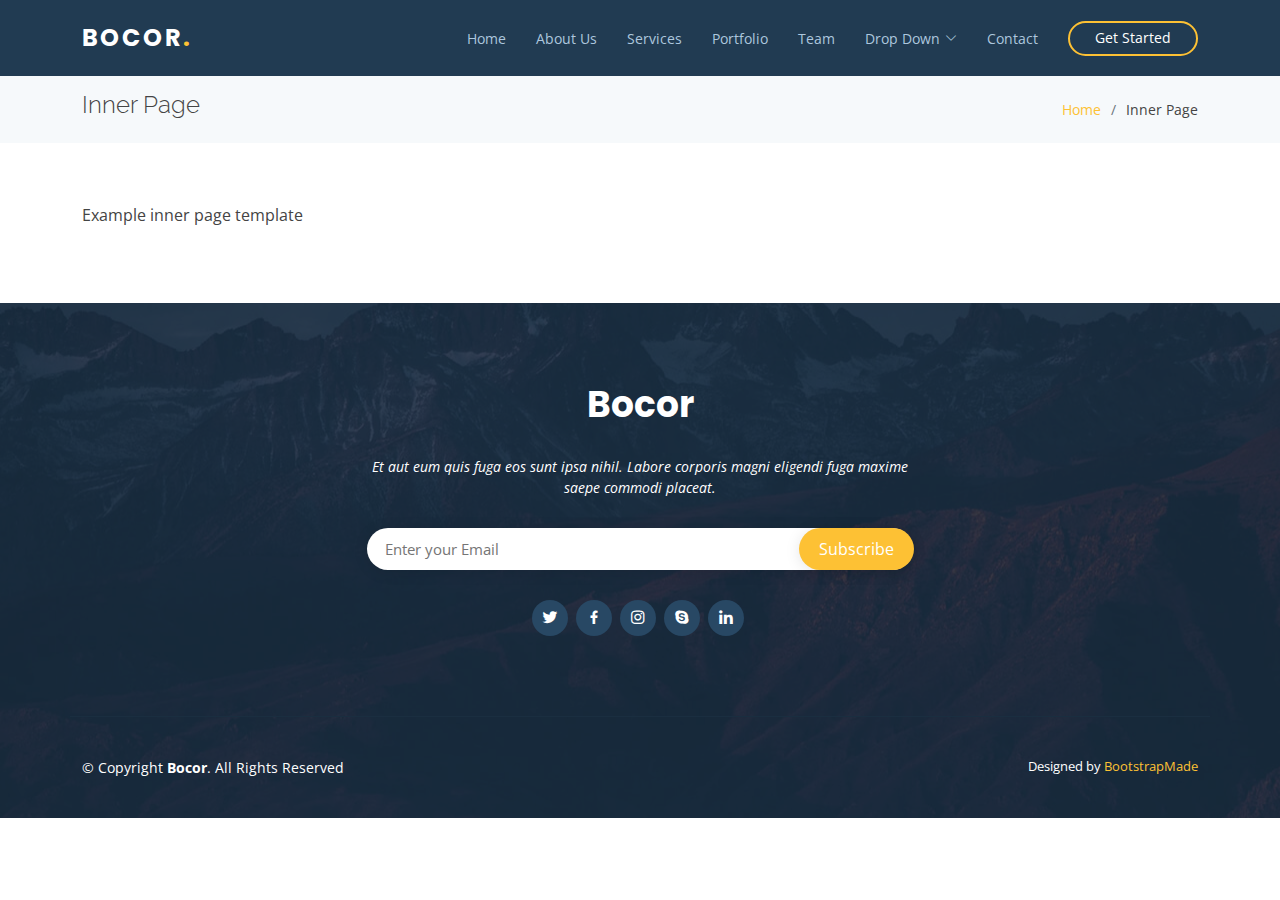
==== inner-page.html @ c946c53a "Initial commit" ====
<!DOCTYPE html>
<html lang="en">

<head>
  <meta charset="utf-8">
  <meta content="width=device-width, initial-scale=1.0" name="viewport">

  <title>Inner Page - Bocor Bootstrap Template</title>
  <meta content="" name="description">
  <meta content="" name="keywords">

  <!-- Favicons -->
  <link href="assets/img/favicon.png" rel="icon">
  <link href="assets/img/apple-touch-icon.png" rel="apple-touch-icon">

  <!-- Google Fonts -->
  <link href="https://fonts.googleapis.com/css?family=Open+Sans:300,300i,400,400i,600,600i,700,700i|Raleway:300,300i,400,400i,500,500i,600,600i,700,700i|Poppins:300,300i,400,400i,500,500i,600,600i,700,700i" rel="stylesheet">

  <!-- Vendor CSS Files -->
  <link href="assets/vendor/aos/aos.css" rel="stylesheet">
  <link href="assets/vendor/bootstrap/css/bootstrap.min.css" rel="stylesheet">
  <link href="assets/vendor/bootstrap-icons/bootstrap-icons.css" rel="stylesheet">
  <link href="assets/vendor/boxicons/css/boxicons.min.css" rel="stylesheet">
  <link href="assets/vendor/glightbox/css/glightbox.min.css" rel="stylesheet">
  <link href="assets/vendor/swiper/swiper-bundle.min.css" rel="stylesheet">

  <!-- Template Main CSS File -->
  <link href="assets/css/style.css" rel="stylesheet">

  <!-- =======================================================
  * Template Name: Bocor
  * Updated: Jul 27 2023 with Bootstrap v5.3.1
  * Template URL: https://bootstrapmade.com/bocor-bootstrap-template-nice-animation/
  * Author: BootstrapMade.com
  * License: https://bootstrapmade.com/license/
  ======================================================== -->
</head>

<body>

  <!-- ======= Header ======= -->
  <header id="header">
    <div class="container d-flex align-items-center justify-content-between">

      <div class="logo">
        <h1><a href="index.html">Bocor<span>.</span></a></h1>
        <!-- Uncomment below if you prefer to use an image logo -->
        <!-- <a href="index.html"><img src="assets/img/logo.png" alt="" class="img-fluid"></a>-->
      </div>

      <nav id="navbar" class="navbar">
        <ul>
          <li><a class="nav-link scrollto " href="#hero">Home</a></li>
          <li><a class="nav-link scrollto" href="#about">About Us</a></li>
          <li><a class="nav-link scrollto" href="#services">Services</a></li>
          <li><a class="nav-link scrollto" href="#portfolio">Portfolio</a></li>
          <li><a class="nav-link scrollto" href="#team">Team</a></li>
          <li class="dropdown"><a href="#"><span>Drop Down</span> <i class="bi bi-chevron-down"></i></a>
            <ul>
              <li><a href="#">Drop Down 1</a></li>
              <li class="dropdown"><a href="#"><span>Deep Drop Down</span> <i class="bi bi-chevron-right"></i></a>
                <ul>
                  <li><a href="#">Deep Drop Down 1</a></li>
                  <li><a href="#">Deep Drop Down 2</a></li>
                  <li><a href="#">Deep Drop Down 3</a></li>
                  <li><a href="#">Deep Drop Down 4</a></li>
                  <li><a href="#">Deep Drop Down 5</a></li>
                </ul>
              </li>
              <li><a href="#">Drop Down 2</a></li>
              <li><a href="#">Drop Down 3</a></li>
              <li><a href="#">Drop Down 4</a></li>
            </ul>
          </li>
          <li><a class="nav-link scrollto" href="#contact">Contact</a></li>
          <li><a class="getstarted scrollto" href="#about">Get Started</a></li>
        </ul>
        <i class="bi bi-list mobile-nav-toggle"></i>
      </nav><!-- .navbar -->

    </div>
  </header><!-- End Header -->

  <main id="main">

    <!-- ======= Breadcrumbs Section ======= -->
    <section class="breadcrumbs">
      <div class="container">

        <div class="d-flex justify-content-between align-items-center">
          <h2>Inner Page</h2>
          <ol>
            <li><a href="index.html">Home</a></li>
            <li>Inner Page</li>
          </ol>
        </div>

      </div>
    </section><!-- End Breadcrumbs Section -->

    <section class="inner-page">
      <div class="container">
        <p>
          Example inner page template
        </p>
      </div>
    </section>

  </main><!-- End #main -->

  <!-- ======= Footer ======= -->
  <footer id="footer">

    <div class="footer-top">

      <div class="container">

        <div class="row  justify-content-center">
          <div class="col-lg-6">
            <h3>Bocor</h3>
            <p>Et aut eum quis fuga eos sunt ipsa nihil. Labore corporis magni eligendi fuga maxime saepe commodi placeat.</p>
          </div>
        </div>

        <div class="row footer-newsletter justify-content-center">
          <div class="col-lg-6">
            <form action="" method="post">
              <input type="email" name="email" placeholder="Enter your Email"><input type="submit" value="Subscribe">
            </form>
          </div>
        </div>

        <div class="social-links">
          <a href="#" class="twitter"><i class="bx bxl-twitter"></i></a>
          <a href="#" class="facebook"><i class="bx bxl-facebook"></i></a>
          <a href="#" class="instagram"><i class="bx bxl-instagram"></i></a>
          <a href="#" class="google-plus"><i class="bx bxl-skype"></i></a>
          <a href="#" class="linkedin"><i class="bx bxl-linkedin"></i></a>
        </div>

      </div>
    </div>

    <div class="container footer-bottom clearfix">
      <div class="copyright">
        &copy; Copyright <strong><span>Bocor</span></strong>. All Rights Reserved
      </div>
      <div class="credits">
        <!-- All the links in the footer should remain intact. -->
        <!-- You can delete the links only if you purchased the pro version. -->
        <!-- Licensing information: https://bootstrapmade.com/license/ -->
        <!-- Purchase the pro version with working PHP/AJAX contact form: https://bootstrapmade.com/bocor-bootstrap-template-nice-animation/ -->
        Designed by <a href="https://bootstrapmade.com/">BootstrapMade</a>
      </div>
    </div>
  </footer><!-- End Footer -->

  <a href="#" class="back-to-top d-flex align-items-center justify-content-center"><i class="bi bi-arrow-up-short"></i></a>

  <!-- Vendor JS Files -->
  <script src="assets/vendor/aos/aos.js"></script>
  <script src="assets/vendor/bootstrap/js/bootstrap.bundle.min.js"></script>
  <script src="assets/vendor/glightbox/js/glightbox.min.js"></script>
  <script src="assets/vendor/isotope-layout/isotope.pkgd.min.js"></script>
  <script src="assets/vendor/swiper/swiper-bundle.min.js"></script>
  <script src="assets/vendor/php-email-form/validate.js"></script>

  <!-- Template Main JS File -->
  <script src="assets/js/main.js"></script>

</body>

</html>
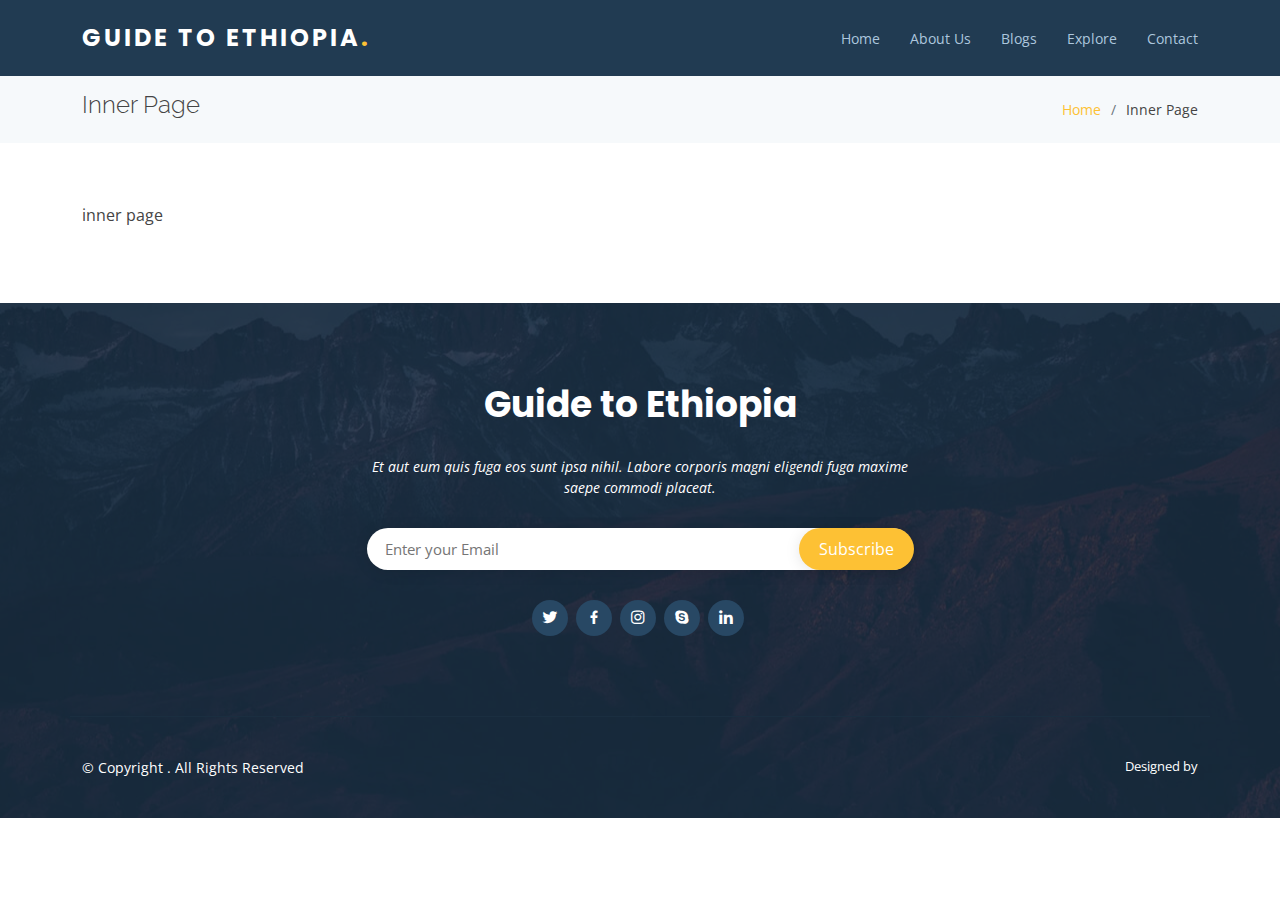
==== commit 63db959d: "initial design" ====
--- a/inner-page.html
+++ b/inner-page.html
@@ -5,7 +5,7 @@
   <meta charset="utf-8">
   <meta content="width=device-width, initial-scale=1.0" name="viewport">
 
-  <title>Inner Page - Bocor Bootstrap Template</title>
+  <title>Guide to Ethiopia</title>
   <meta content="" name="description">
   <meta content="" name="keywords">
 
@@ -43,7 +43,7 @@
     <div class="container d-flex align-items-center justify-content-between">
 
       <div class="logo">
-        <h1><a href="index.html">Bocor<span>.</span></a></h1>
+        <h1><a href="index.html">Guide to Ethiopia<span>.</span></a></h1>
         <!-- Uncomment below if you prefer to use an image logo -->
         <!-- <a href="index.html"><img src="assets/img/logo.png" alt="" class="img-fluid"></a>-->
       </div>
@@ -52,9 +52,9 @@
         <ul>
           <li><a class="nav-link scrollto " href="#hero">Home</a></li>
           <li><a class="nav-link scrollto" href="#about">About Us</a></li>
-          <li><a class="nav-link scrollto" href="#services">Services</a></li>
-          <li><a class="nav-link scrollto" href="#portfolio">Portfolio</a></li>
-          <li><a class="nav-link scrollto" href="#team">Team</a></li>
+          <li><a class="nav-link scrollto" href="#services">Blogs</a></li>
+          <li><a class="nav-link scrollto" href="#portfolio">Explore</a></li>
+          <!-- <li><a class="nav-link scrollto" href="#team">Team</a></li>
           <li class="dropdown"><a href="#"><span>Drop Down</span> <i class="bi bi-chevron-down"></i></a>
             <ul>
               <li><a href="#">Drop Down 1</a></li>
@@ -71,9 +71,9 @@
               <li><a href="#">Drop Down 3</a></li>
               <li><a href="#">Drop Down 4</a></li>
             </ul>
-          </li>
+          </li> -->
           <li><a class="nav-link scrollto" href="#contact">Contact</a></li>
-          <li><a class="getstarted scrollto" href="#about">Get Started</a></li>
+          <!-- <li><a class="getstarted scrollto" href="#about">Get Started</a></li> -->
         </ul>
         <i class="bi bi-list mobile-nav-toggle"></i>
       </nav><!-- .navbar -->
@@ -101,7 +101,7 @@
     <section class="inner-page">
       <div class="container">
         <p>
-          Example inner page template
+          inner page 
         </p>
       </div>
     </section>
@@ -117,7 +117,7 @@
 
         <div class="row  justify-content-center">
           <div class="col-lg-6">
-            <h3>Bocor</h3>
+            <h3>Guide to Ethiopia</h3>
             <p>Et aut eum quis fuga eos sunt ipsa nihil. Labore corporis magni eligendi fuga maxime saepe commodi placeat.</p>
           </div>
         </div>
@@ -143,14 +143,14 @@
 
     <div class="container footer-bottom clearfix">
       <div class="copyright">
-        &copy; Copyright <strong><span>Bocor</span></strong>. All Rights Reserved
+        &copy; Copyright <strong><span> </span></strong>. All Rights Reserved
       </div>
       <div class="credits">
         <!-- All the links in the footer should remain intact. -->
         <!-- You can delete the links only if you purchased the pro version. -->
         <!-- Licensing information: https://bootstrapmade.com/license/ -->
         <!-- Purchase the pro version with working PHP/AJAX contact form: https://bootstrapmade.com/bocor-bootstrap-template-nice-animation/ -->
-        Designed by <a href="https://bootstrapmade.com/">BootstrapMade</a>
+        Designed by <a href="https://bootstrapmade.com/"> </a>
       </div>
     </div>
   </footer><!-- End Footer -->
